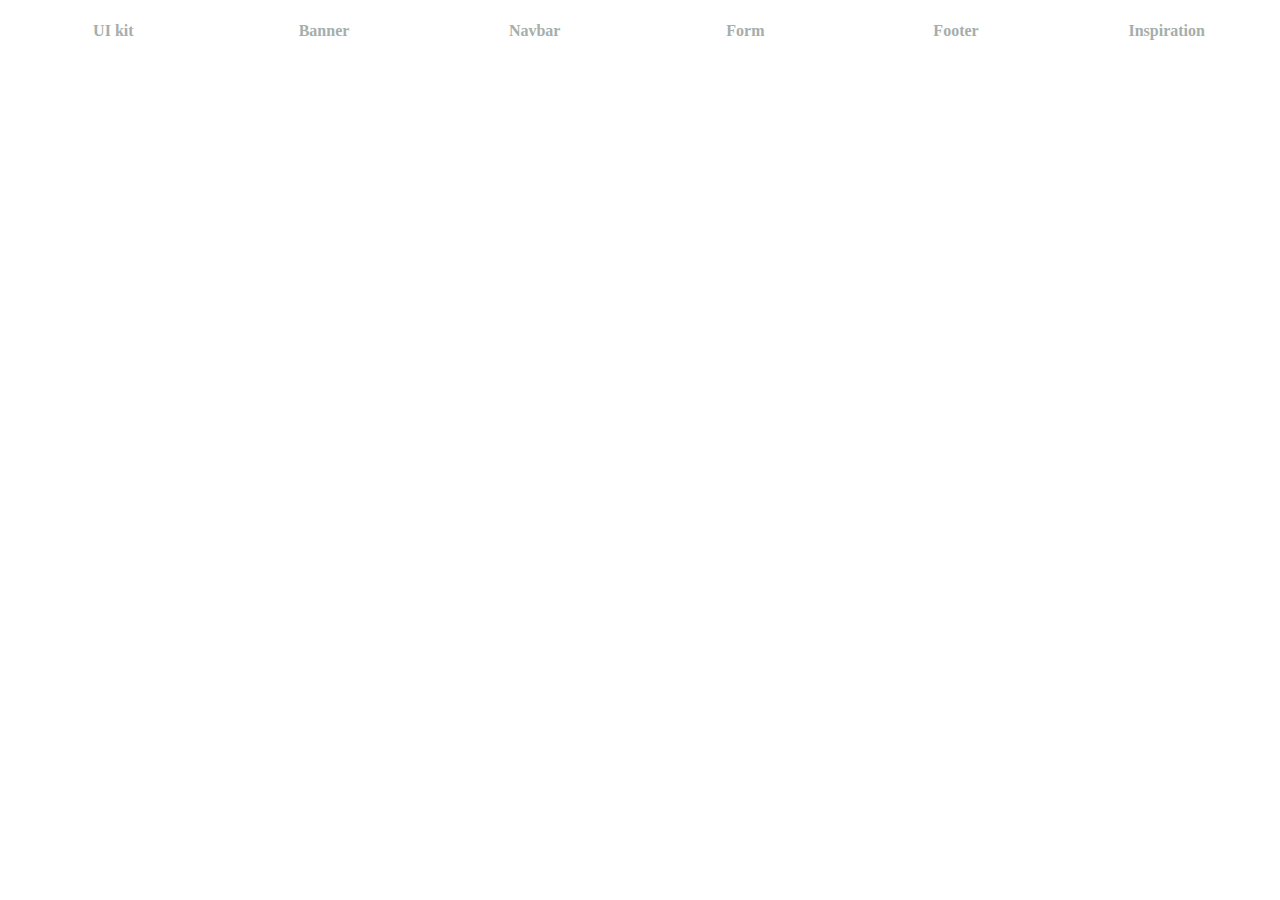
==== authentification_form.html @ 0f79d81e "navbar up dated" ====
<!DOCTYPE html>
<html lang="en">
<head>
    <meta charset="UTF-8">
    <meta http-equiv="X-UA-Compatible" content="IE=edge">
    <meta name="viewport" content="width=device-width, initial-scale=1.0">
    <title>Document</title>
    <link rel="stylesheet" href="stylesheet/index.css">
    <link rel="stylesheet" href="https://fonts.googleapis.com/css2?family=Golos+Text">
    <link rel="stylesheet" href="https://fonts.googleapis.com/css2?family=Readex+Pro">
    <script src="https://code.jquery.com/jquery-3.6.0.min.js"></script>

    <script>
        $(function() {
          $("#navbar").load("navbar.html");
        });
    </script>
     <div id="navbar"></div>
</head>
<body>
    
</body>
</html>
---- stylesheet/index.css ----
/* neutral body elements*/
.neutral {
    color: rgb(207, 217, 214);
    font-family: verdana;
    font-size: 200%;
}
.margin {
  background-color: rgb(252, 252, 252);
  margin-bottom: 20px; /* Set the margin for the bottom side only */
  margin-left: 100px; /* Center the body element horizontally */
  margin-right: auto; /* Center the body element horizontally */
}



/* swatches */
.space {
  padding-top: 20px;
  padding-bottom: 20px;
  margin-bottom: 20px; 
}
.container {
  display: flex; /* use flexbox */
  flex-wrap: wrap; /* allow the squares to wrap */
  width: 20 vw; /* increase the width to 20vw or more */
  padding-top: 20px;
  padding-bottom: 20px;
}

.square {
  width: 8%; /* divide the width of the container into 5 squares */
  height: 60px; /* set the height to your desired size */
   /* add some margin between the squares */
}

/* fonts*/
p{
  font-family: Golos Text;
  font-size: 150%;
}

h1, h2{
  font-family: Readex Pro;
  font-size: 200%;
}


  .card {
    width: 17vw;
 }

  .card {
    /* Add shadows to create the "card" effect */
    box-shadow: 0 4px 8px 0 rgba(0,0,0,0.2);
    transition: 0.3s;
    padding-top: 20px; /* add padding to the top of the container */
    padding-bottom: 20px; /* add padding to the bottom of the container */
    border-radius: 10px; /* Add rounded corners */
  }
  
  /* On mouse-over, add a deeper shadow */
  .card:hover {
    box-shadow: 0 8px 16px 0 rgba(0,0,0,0.2);
  }
  
  /* Add some padding inside the card container */
  .container {
    padding: 2px 16px;
  }
  /* buttons */
  .my-button{
    font-family: Readex Pro;
    border-color:transparent ;
    border-radius: 30px; /* Set the radius of the corners */
    padding: 10px 20px; /* Add padding to the button */
    text-align: center; /* Center the text */
    text-decoration: none; /* Remove underline */
    display: inline-block; /* Display the button as an inline block element */
    font-size: 16px; /* Set the font size */
    margin: 10px; /* Add margin to the button */
    cursor: pointer; /* Add cursor pointer to show the button is clickable */
  }
  
  .my-button:hover  {
    border-color:transparent; /* Set the background color on hover */
  }

  .my-button-black {
    color: white; /* Set the font color */
    background-color:rgba(13, 12, 10, 1) ; /* Set the background color */
  }
  .my-button-black:hover  {
    background-color:rgba(129, 130, 150, 1);
  }

  .my-button-beige{
    background-color:rgba(253, 238, 219, 1) ; /* Set the background color */
    color: rgb(3, 3, 3); /* Set the font color */
  }
  
  .my-button-beige:hover  {
    background-color: rgba(225, 214, 218, 1);
  }


.my-button-transparent{
  background-color: transparent;
  border-color: lightgrey;
}
.my-button-transparent:hover{
  background-color: rgba(217, 193, 165, 1);
  color: white;
}

.my-button-transparent-green{
  background-color: transparent;
  border-color: lightgrey;
}
.my-button-transparent-green:hover{
  background-color:rgba(62, 66, 41, 1) ;
  color: white;
}
/* search bar */
.bar {
  max-width: 300px; /* Set the maximum width of the search bar */
  /* margin: 0 auto;This centers the element horizontally within its parent element. */
  padding: 4px;
  font-size: 17px;
  margin-top: 8px;
  margin-bottom: 10px;
  border: 0.7px gray solid;
  border-radius: 20px;
  box-shadow: 3px 3px 1px gray;
  background-color: white;
  text-align: left; /* Align the contents of the search bar to the left */
}

.bar-text{
  border-color: transparent;
}
.bar-text:focus {
  outline: none;
}
/*The blue border that appears around the input element when it's in focus is the default outline styling for web browsers */

.my-button-search{
  float: right;
  font-family: Readex Pro;
  background-color: transparent;
  border-color: rgba(212, 163, 159, 1);
  border-radius: 20px; /* Set the radius of the corners */
  padding: 5px 9px; /* Add padding to the button */
  display: inline-block; /* Display the button as an inline block element */
  font-size: 8px; /* Set the font size */
  cursor: pointer; /* Add cursor pointer to show the button is clickable */
}
.my-button-search:hover{
 background-color: rgba(65, 150, 112, 0.5);
}

/* Banner */
.banner {
  background-image: url('../images/background.jpeg');
  background-size: cover;
  background-position: center;
  height: 50vh;
  display: flex; /* enable flexbox layout */
  flex-direction: column; /* stack child elements vertically */
  justify-content: center; /* center child elements vertically */
  align-items: center; /* center child elements horizontally */
}

.banner h1, .banner p {
  margin: 0; /* remove default margins */
  color: aliceblue;
}

.banner h1{
  font-size: 300%;
}

/* nav bar site */
.navbar-container{
  background-color: rgb(215, 237, 255);
  border-radius: 20px;
}
.site-navbar{
  display: flex;
  justify-content: flex-start;
}

.site-navbar a{
  color: rgb(31, 8, 8);
  font-size: 100%;
  font: Readex Pro;
}

.icon {
  width: 30px;
  height: 30px;
}

.site-navbar ul {
  display: flex;
  align-items: center;
}

.site-navbar a:hover {
  background-color: rgb(196, 215, 240); /* change the background color */
  color: rgb(0, 0, 0); /* change the text color */
  font-weight: bold; /* add bold font weight */
  border-radius: 20px;
}

.navbar-container2{
  background-color: rgba(130, 119, 60, 1);
  border-radius: 20px;
}
.site-navbar2{
  display: flex;
  justify-content: flex-start;
}

.site-navbar2 a{
  color: rgb(31, 8, 8);
  font-size: 100%;
  font: Readex Pro;
}

.icon {
  width: 30px;
  height: 30px;
}

.site-navbar2 ul {
  display: flex;
  align-items: center;
}
.site-navbar2 a:hover {
  background-color: rgba(253, 238, 219, 1); /* change the background color */
  color: rgb(0, 0, 0); /* change the text color */
  font-weight: bold; /* add bold font weight */
  border-radius: 20px;
}
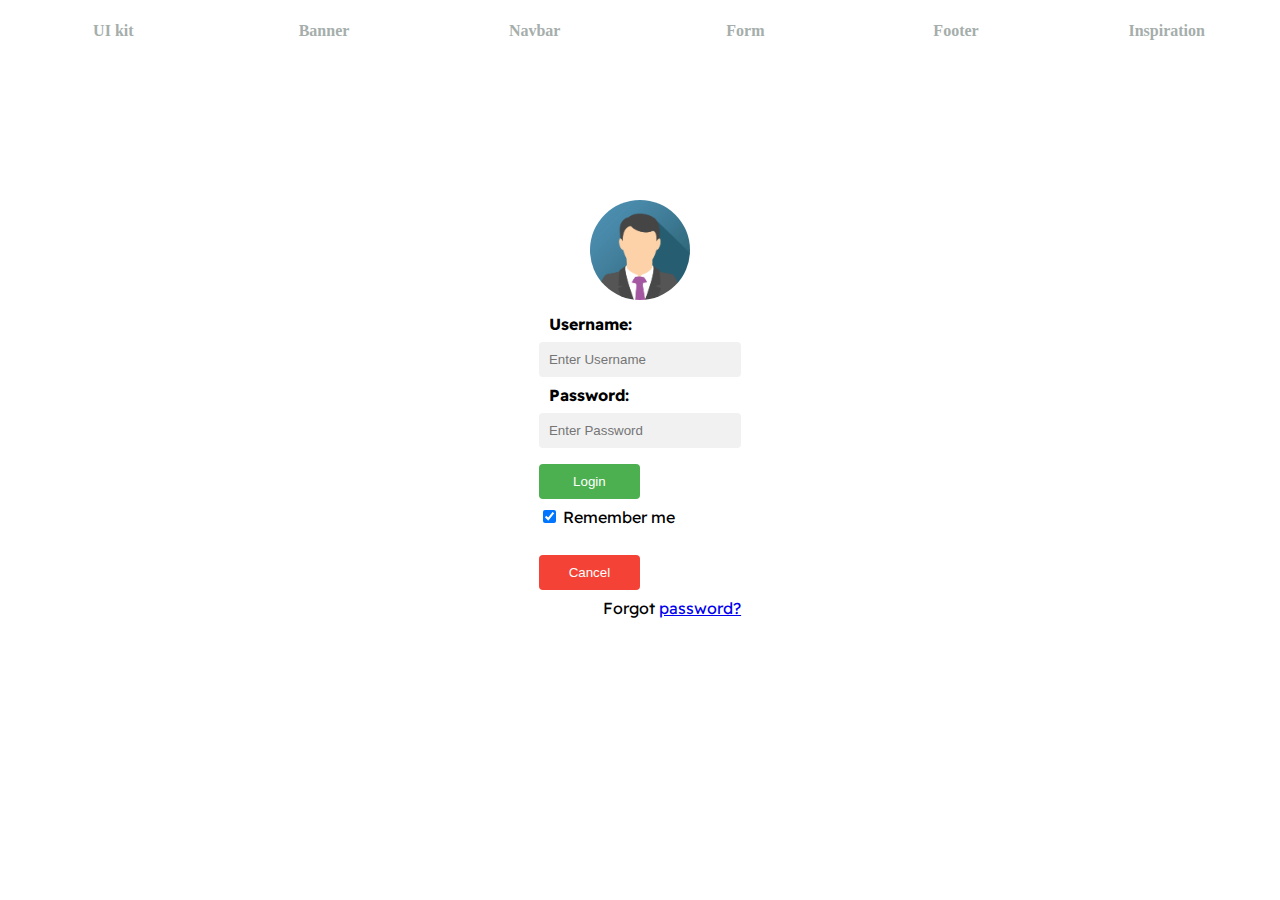
==== commit 277b18af: "form" ====
--- a/authentification_form.html
+++ b/authentification_form.html
@@ -5,7 +5,7 @@
     <meta http-equiv="X-UA-Compatible" content="IE=edge">
     <meta name="viewport" content="width=device-width, initial-scale=1.0">
     <title>Document</title>
-    <link rel="stylesheet" href="stylesheet/index.css">
+    <link rel="stylesheet" href="stylesheet/form.css">
     <link rel="stylesheet" href="https://fonts.googleapis.com/css2?family=Golos+Text">
     <link rel="stylesheet" href="https://fonts.googleapis.com/css2?family=Readex+Pro">
     <script src="https://code.jquery.com/jquery-3.6.0.min.js"></script>
@@ -19,5 +19,41 @@
 </head>
 <body>
     
+<form action="" method="post">
+  <div class="imgcontainer">
+    <img src="images/img_avatar.png" alt="Avatar" class="avatar">
+  </div>
+
+  <div class="container">
+    
+    <label for="uname"><b>Username:</b></label>
+  
+    <input type="text" placeholder="Enter Username" name="uname" required>
+
+  
+    <label for="psw"><b>Password:</b></label>
+   
+    <input type="password" placeholder="Enter Password" name="psw" required>
+   
+    <button type="submit">Login</button>
+    <br>
+    <div class="">
+
+    <input type="checkbox" checked="checked" name="remember"> Remember me
+    </label>
+    </div>
+  </div>
+
+  <div class="container" style="background-color:white">
+    <button type="button" class="cancelbtn">Cancel</button>
+    <span class="psw">Forgot <a href="#">password?</a></span>
+  </div>
+</form>
+
+
+        
+      
+    
+ 
 </body>
 </html>--- a/stylesheet/form.css
+++ b/stylesheet/form.css
@@ -0,0 +1,72 @@
+
+.avatar {
+    width: 100px;
+    height: 100px;
+    border-radius: 50%;
+  }
+  
+  form {
+    font-family: Readex Pro;
+    display: flex;
+    flex-direction: column;
+    justify-content: center;
+    align-items: center;
+    height: 80vh;
+    text-align: center;
+  }
+  
+  .container {
+    width: 16%;
+    margin: 10px 0;
+    text-align: left;
+  }
+  label {
+    display: inline-block;
+    width: 25%;
+    text-align: left;
+    margin-left: 5%; /* add this line to align the labels to the left */
+  }
+  
+  input[type=text], input[type=password] {
+    width: 90%;
+    padding: 10px;
+    margin: 8px 0;
+    border: none;
+    border-radius: 4px;
+    background-color: #f1f1f1;
+  }
+  
+  
+  
+  button {
+    width: 50%;
+    padding: 10px;
+    margin: 8px 0;
+    border: none;
+    border-radius: 4px;
+    background-color: #4CAF50;
+    color: white;
+    cursor: pointer;
+  }
+  
+  button:hover {
+    background-color: #45a049;
+  }
+  
+  .cancelbtn {
+    width: 50%;
+    padding: 10px 18px;
+    background-color: #f44336;
+  }
+  
+  .psw {
+    float: right;
+    margin-top: 0;
+    text-align: left;
+  }
+  
+  .remember-container {
+    display: block;
+    margin-top: 10px;
+  }
+  